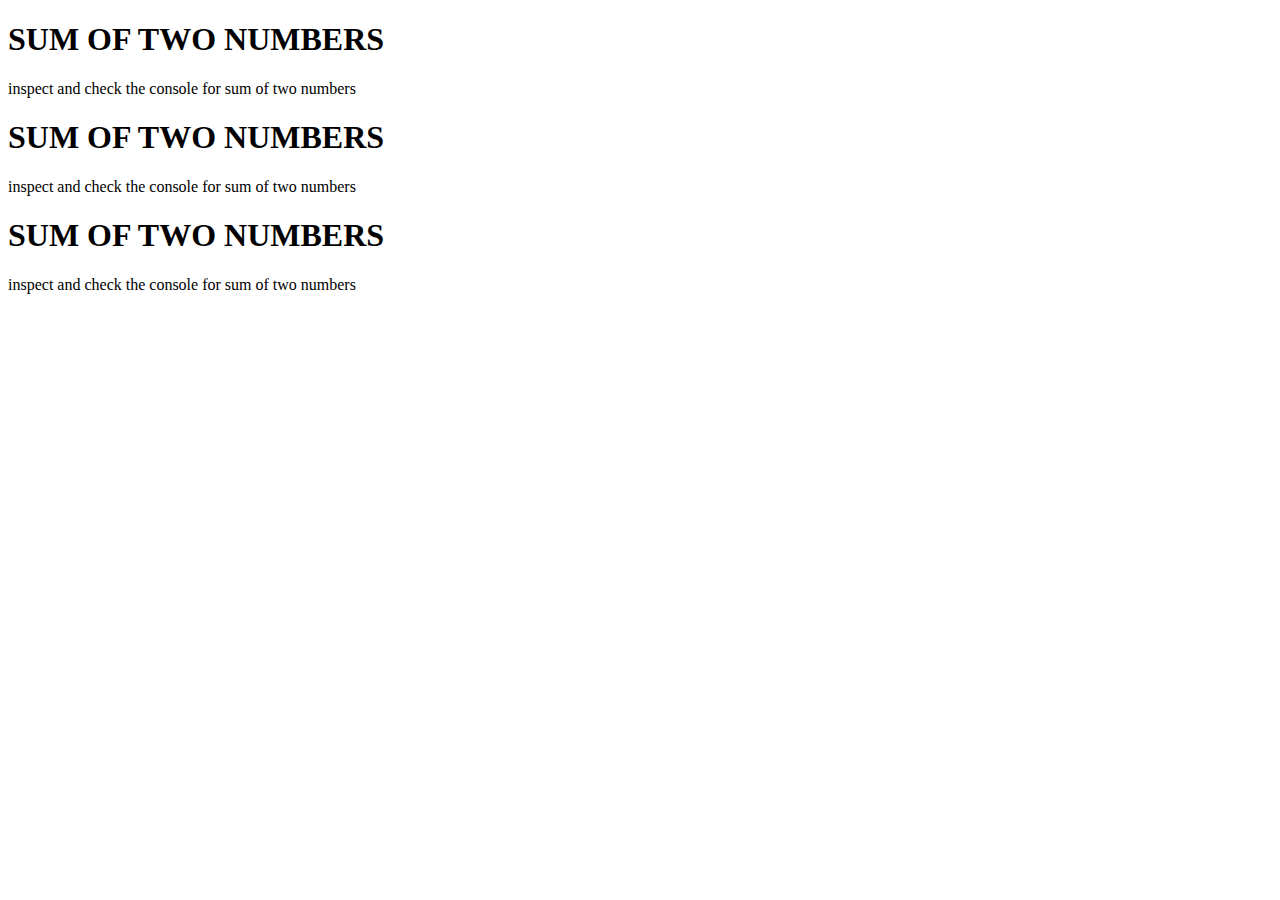
==== sum of two numbers/index.html @ 8eb37f0e "'streak-3'" ====
<!DOCTYPE html>
<html lang="en">
<head>
    <meta charset="UTF-8">
    <meta name="viewport" content="width=device-width, initial-scale=1.0">
    <title>sum of two numbers</title>
    <link rel="stylesheet" href="style.css">
</head>
<body>
    <div>
        <h1>SUM OF TWO NUMBERS</h1>
        <p>inspect and check the console for sum of two numbers</p>
    </div>
    <div>
        <h1>SUM OF TWO NUMBERS</h1>
        <p>inspect and check the console for sum of two numbers</p>
    </div>
    <div>
        <h1>SUM OF TWO NUMBERS</h1>
        <p>inspect and check the console for sum of two numbers</p>
    </div>

    <script src="script.js"></script>
</body>
</html>
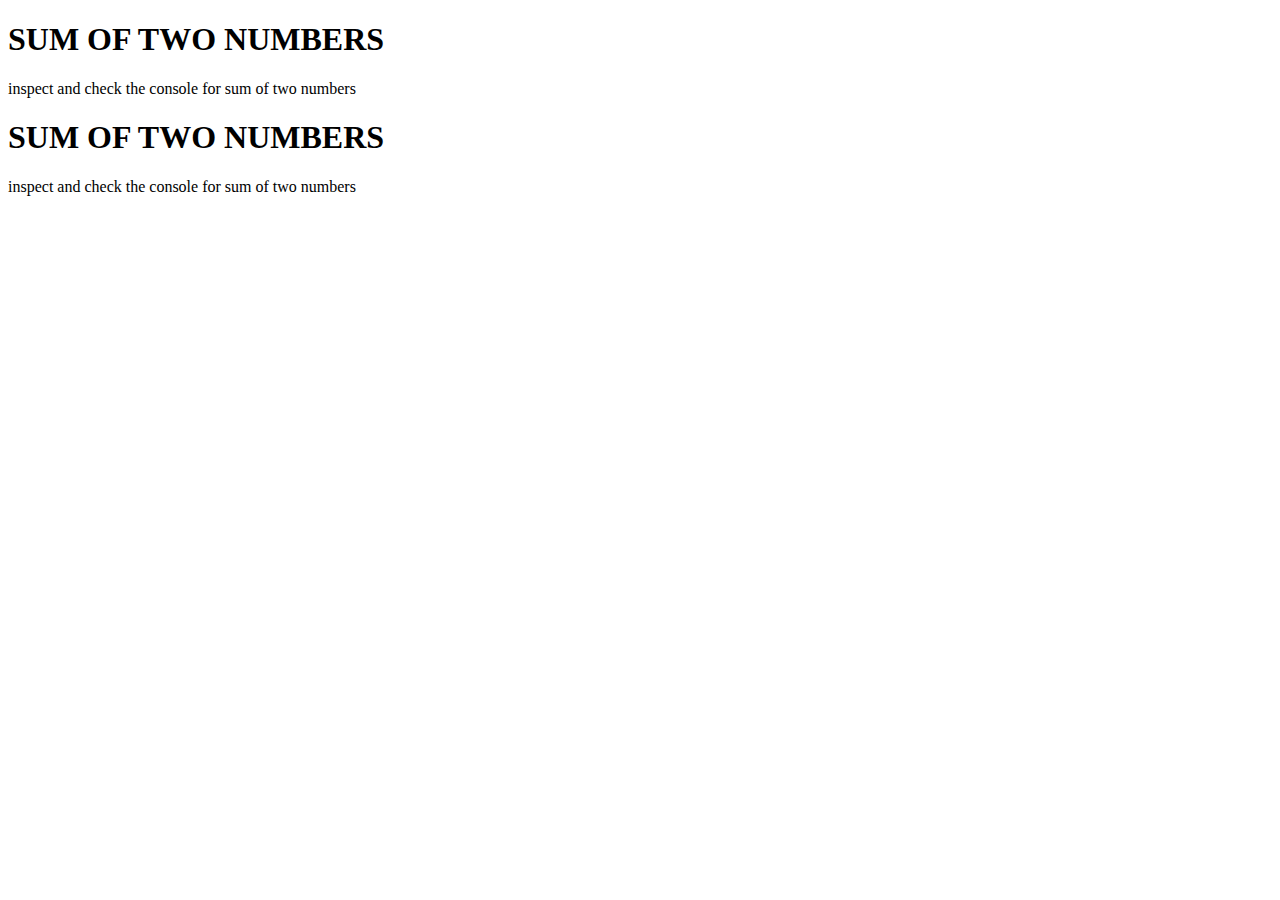
==== commit b6d3a5de: "'streak-3'" ====
--- a/sum of two numbers/index.html
+++ b/sum of two numbers/index.html
@@ -15,10 +15,6 @@
         <h1>SUM OF TWO NUMBERS</h1>
         <p>inspect and check the console for sum of two numbers</p>
     </div>
-    <div>
-        <h1>SUM OF TWO NUMBERS</h1>
-        <p>inspect and check the console for sum of two numbers</p>
-    </div>
 
     <script src="script.js"></script>
 </body>
